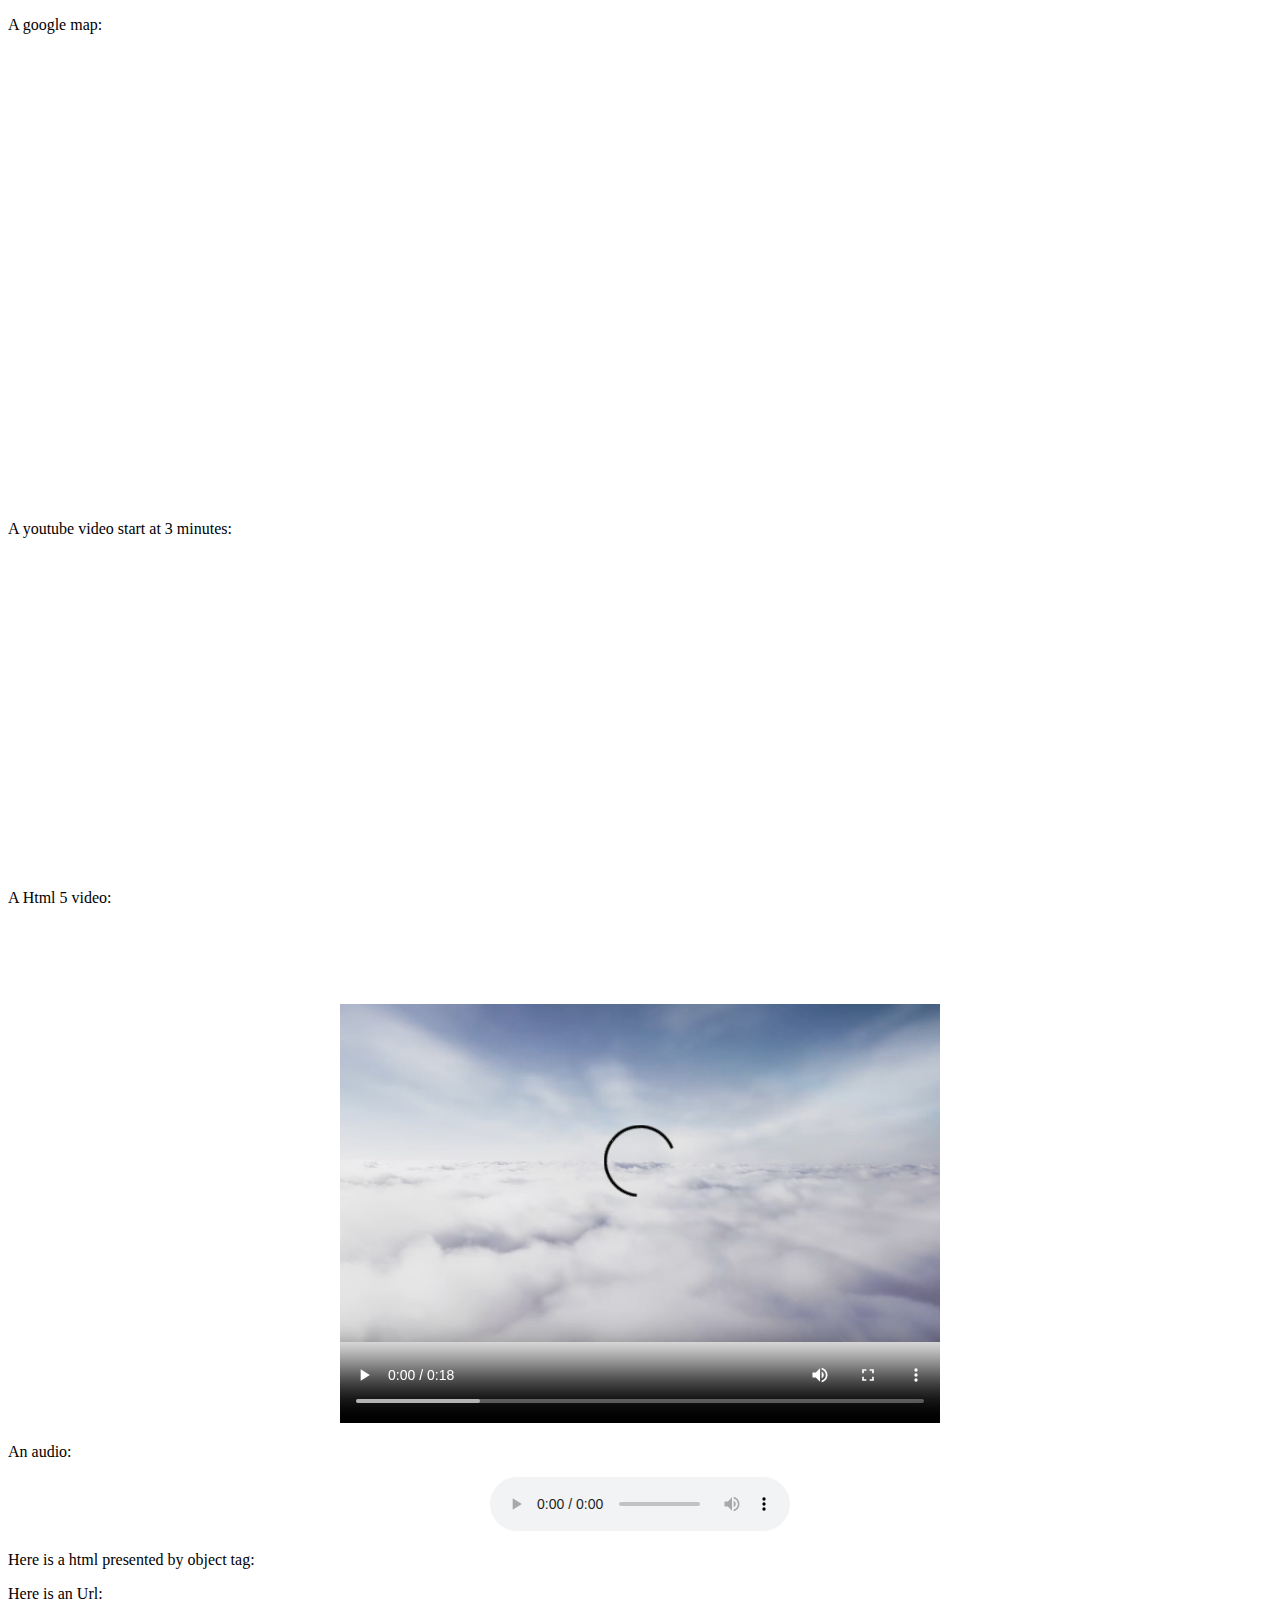
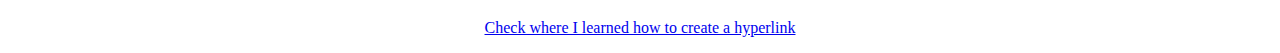
==== embeddingOriginalWork.html @ 86b4c011 "Add files via upload" ====
<!DOCTYPE html>
<html>
    <head>
        <title>embeddingOriginalWork</title>
    </head>
    <p>A google map:</p>
    <p align="center"><iframe style="text-align:center;" width="600" height="450" 
    frameborder="0" style="border:0" 
    src="https://www.google.com/maps/embed/v1/view?zoom=10&center=47.6062%2C-122.3321&key=AIzaSyCN9ZfaxLW02rK_V2zlVC8ULWrc0kjcg_g" allowfullscreen></iframe></p>
    <p>A youtube video start at 3 minutes:</p>
    <p align="center"><iframe width="560" height="315" 
        src="https://www.youtube.com/embed/wXHbZjfFLYc?start=180" frameborder="0" 
        allow="accelerometer; autoplay; clipboard-write; encrypted-media; gyroscope; picture-in-picture" allowfullscreen></iframe></p>
    <p>A Html 5 video:</p>
    <p align="center">
        <video width="600" height="500" controls>
            <source src="Clouds - 35573.mp4" type="video/mp4">
            Your browser does not support the video tag.
        </video>
    </p>
    <p>An audio:</p>
    <p align="center">
        <audio controls>
            <source src="c2.mp3" type="audio/mpeg">
      Your browser does not support the audio element.
      </audio>
    </p>
    <p> Here is a html presented by object tag: </p>
    <p align="center"><object data = 'main.html' width="500" height='500'></object></p>
    <p> Here is an Url:</p>
    <p align="center"><a href="https://www.w3schools.com/html/html_attributes.asp">Check where I learned how to create a hyperlink</a></p>
    </html>
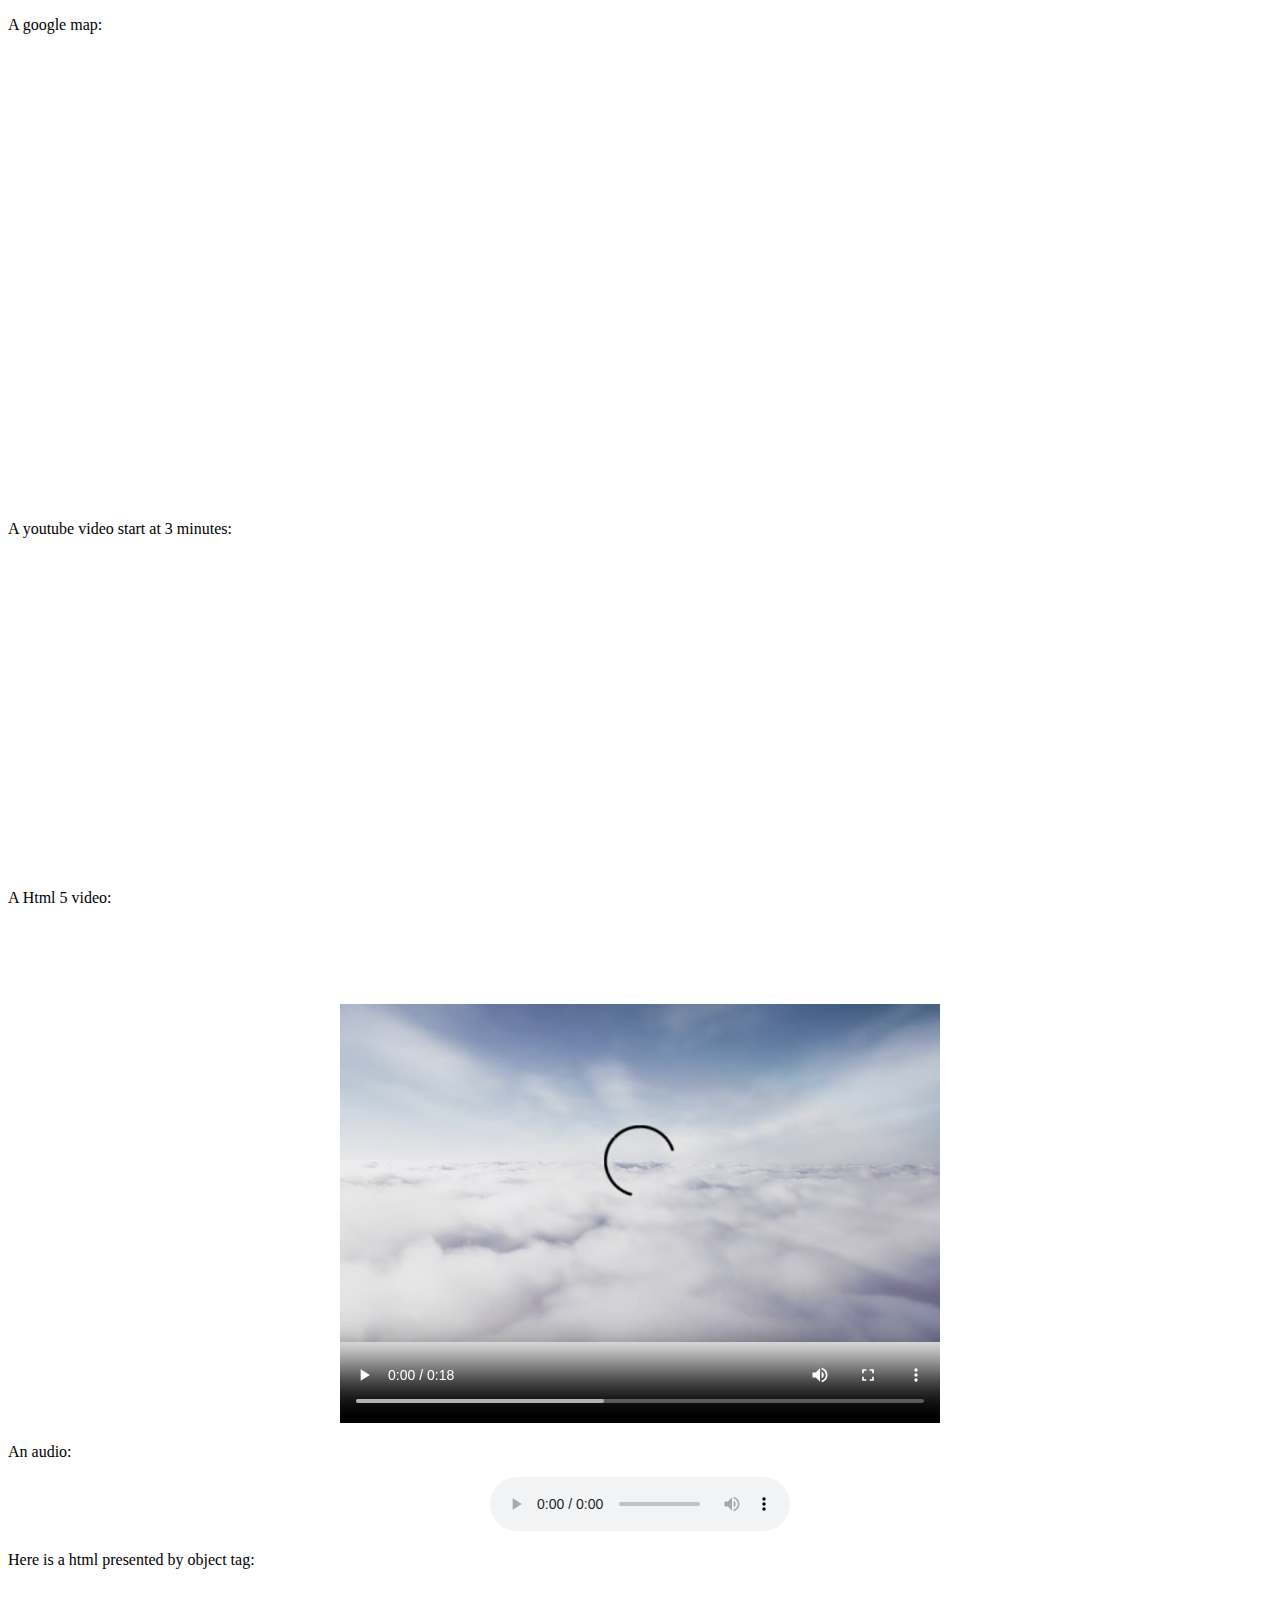
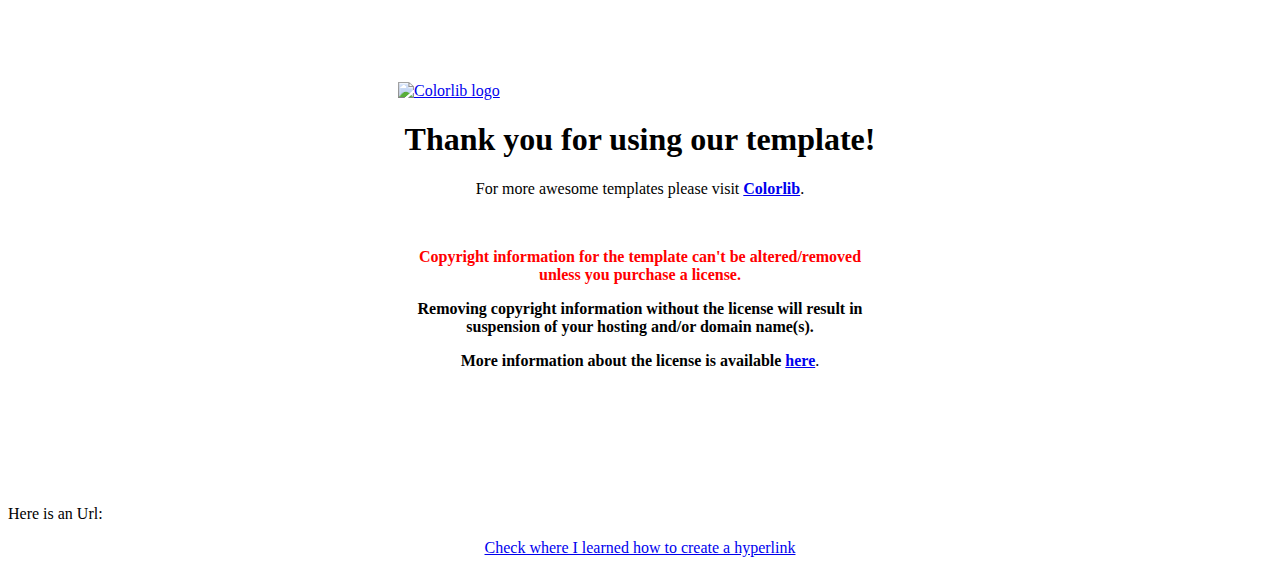
==== commit c036a6d3: "Update embeddingOriginalWork.html" ====
--- a/embeddingOriginalWork.html
+++ b/embeddingOriginalWork.html
@@ -26,7 +26,7 @@
       </audio>
     </p>
     <p> Here is a html presented by object tag: </p>
-    <p align="center"><object data = 'main.html' width="500" height='500'></object></p>
+    <p align="center"><object data = 'd2.html' width="500" height='500'></object></p>
     <p> Here is an Url:</p>
     <p align="center"><a href="https://www.w3schools.com/html/html_attributes.asp">Check where I learned how to create a hyperlink</a></p>
-    </html>+    </html>
